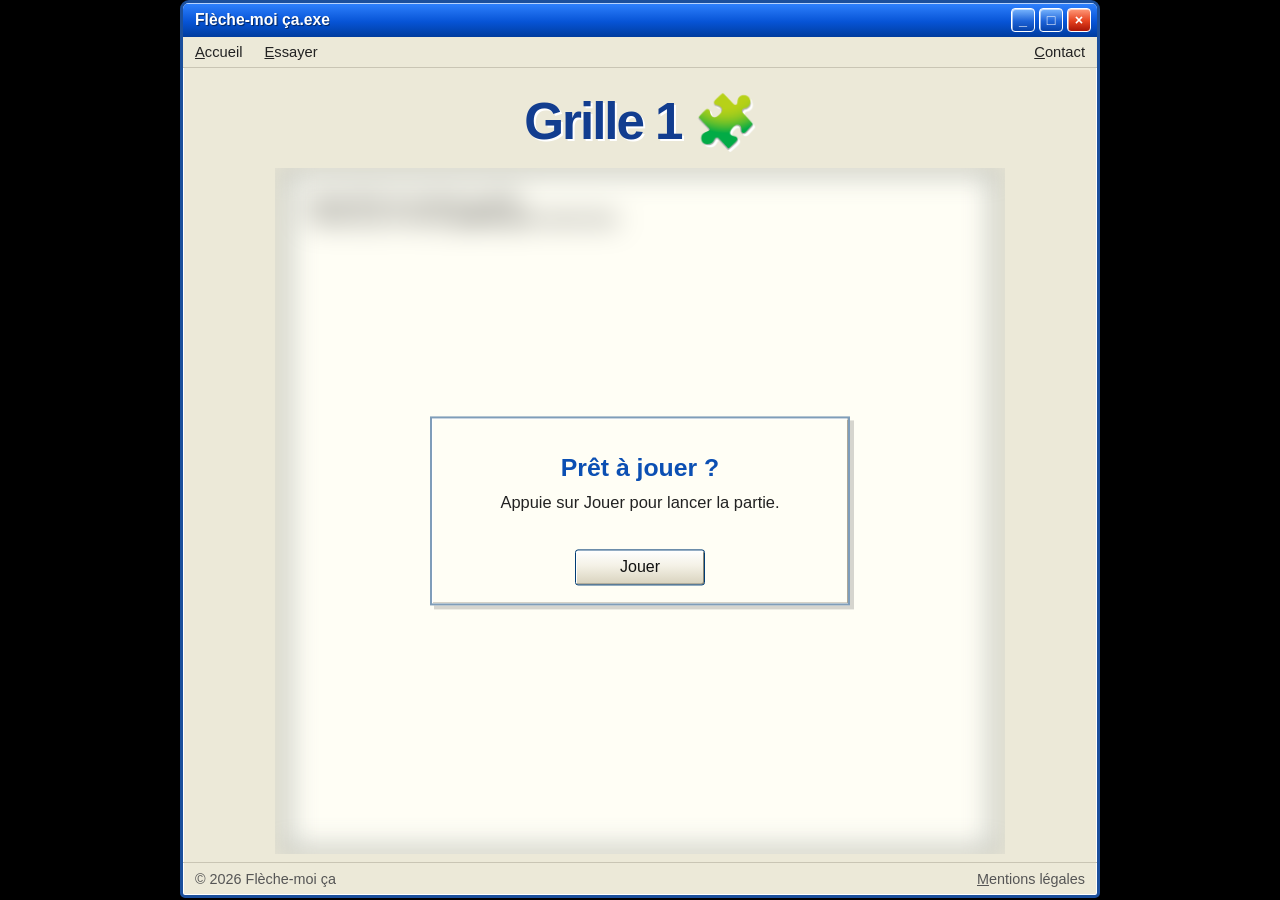
==== grilletest.html @ 368a55a5 "Update automatique" ====
<!DOCTYPE html>
<html lang="fr">
<head>
  <meta charset="UTF-8">
  <meta name="viewport" content="width=device-width, initial-scale=1.0">
  <title>Grille test — Flèche-moi ça</title>
  <link rel="stylesheet" href="style.css">
  <link rel="icon" type="image/png" href="Images/favicon.png">
</head>
<script>
  document.addEventListener('contextmenu', (event) => {
    event.preventDefault();
  });
</script>
<body>
  <div class="xp-desktop">
    <div class="xp-window grid-window">

      <div class="xp-titlebar">
        <div class="xp-title">Flèche-moi ça.exe</div>

        <div class="xp-window-buttons">
          <button aria-label="Réduire">_</button>
          <button aria-label="Agrandir">□</button>
          <button aria-label="Fermer">×</button>
        </div>
      </div>

      <div class="xp-menu-bar">
        <a href="/" class="menu-link">Accueil</a>
        <a href="/grilletest.html" class="menu-link">Essayer</a>
        <a href="mailto:contact@flechemoica.fr" class="menu-contact">Contact</a>
      </div>

      <header class="xp-header grid-header">
        <h1>Grille 1 🧩</h1>
      </header>

      <main class="grid-page">
        <section class="crossword-wrap" aria-label="Grille de mots fléchés">
          <div class="game-start-panel card" id="game-start-panel">
            <h2>Prêt à jouer ?</h2>
            <p>Appuie sur Jouer pour lancer la partie.</p>
            <button type="button" class="xp-button" id="play-button">Jouer</button>
          </div>

          <div class="game-timer" id="game-timer">00:00</div>
          <div class="crossword-grid game-blurred" id="crossword-grid"></div>
        </section>
      </main>

      <footer class="site-footer">
        <span>© 2026 Flèche-moi ça</span>
        <a href="/mentions-legales.html">Mentions légales</a>
      </footer>

    </div>
  </div>

  <script>
    const JSON_FILE = 'grille1.json';

    let timerInterval = null;
    let timerStartTime = null;

    function formatElapsedTime(milliseconds) {
      const totalSeconds = Math.floor(milliseconds / 1000);
      const minutes = String(Math.floor(totalSeconds / 60)).padStart(2, '0');
      const seconds = String(totalSeconds % 60).padStart(2, '0');

      return `${minutes}:${seconds}`;
    }

    function startTimer() {
      const timer = document.getElementById('game-timer');
      timerStartTime = Date.now();
      timer.textContent = '00:00';

      timerInterval = setInterval(() => {
        timer.textContent = formatElapsedTime(Date.now() - timerStartTime);
      }, 250);
    }

    function parseWord(word) {
      const letters = [];
      const separators = [];

      [...word].forEach((character) => {
        if (character === ' ' || character === '-' || character === '‑') {
          if (letters.length > 0) {
            separators.push(letters.length - 1);
          }
          return;
        }

        letters.push(character);
      });

      return { letters, separators };
    }

    function arrowForDirection(direction) {
      if (direction.rowDelta === 1 && direction.columnDelta === 0) {
        return direction.startColumnDelta === 1 ? 'corner-down-right' : 'down';
      }

      if (direction.rowDelta === 0 && direction.columnDelta === 1) {
        return direction.startRowDelta === 1 ? 'corner-right-down' : 'right';
      }

      return 'right';
    }

    async function loadGridData() {
      const response = await fetch(JSON_FILE);

      if (!response.ok) {
        throw new Error(`Impossible de charger ${JSON_FILE}`);
      }

      return response.json();
    }

    function buildGrid(data) {
      const cells = new Map();
      const wordCellMap = new Map();
      let maxRow = 0;
      let maxColumn = 0;
      let definitionCount = 0;

      data.placedWords.forEach((placedWord, wordIndex) => {
        const { definitionCell, direction, word, definitions } = placedWord;
        const parsedWord = parseWord(word);
        const startColumn = definitionCell.column + direction.startColumnDelta;
        const startRow = definitionCell.row + direction.startRowDelta;
        const definitionKey = `${definitionCell.column},${definitionCell.row}`;
        const wordId = `word-${wordIndex}`;
        definitionCount += 1;
        const wordCells = [];

        if (!cells.has(definitionKey)) {
          cells.set(definitionKey, {
            type: 'definition',
            clues: []
          });
        }

        const definitionCellData = cells.get(definitionKey);
        const definitionText = definitions.length ? definitions[0] : 'Définition à venir';
        const arrow = arrowForDirection(direction);

        definitionCellData.clues.push({
          text: definitionText,
          arrow,
          wordId,
          startRowDelta: direction.startRowDelta,
          startColumnDelta: direction.startColumnDelta,
          rowDelta: direction.rowDelta,
          columnDelta: direction.columnDelta
        });

        maxColumn = Math.max(maxColumn, definitionCell.column);
        maxRow = Math.max(maxRow, definitionCell.row);

        parsedWord.letters.forEach((letter, index) => {
          const column = startColumn + direction.columnDelta * index;
          const row = startRow + direction.rowDelta * index;
          const key = `${column},${row}`;
          const separatorAfter = parsedWord.separators.includes(index);

          wordCells.push(key);

          const existingCell = cells.get(key);

          if (existingCell && existingCell.type === 'letter') {
            existingCell.wordIds.push(wordId);
            existingCell.separatorAfter = existingCell.separatorAfter || separatorAfter;
          } else {
            cells.set(key, {
              type: 'letter',
              letter,
              separatorAfter,
              direction,
              wordIds: [wordId]
            });
          }

          maxColumn = Math.max(maxColumn, column);
          maxRow = Math.max(maxRow, row);
        });

        const lastClue = definitionCellData.clues[definitionCellData.clues.length - 1];
        lastClue.wordCells = wordCells;
        wordCellMap.set(wordId, wordCells);
      });

      const grid = document.getElementById('crossword-grid');
      grid.innerHTML = '';
      grid.dataset.definitionCount = definitionCount;

      const columnCount = maxColumn + 1;
      const rowCount = maxRow + 1;
      grid.parentElement.style.setProperty('--grid-ratio', `${columnCount} / ${rowCount}`);
      grid.style.gridTemplateColumns = `repeat(${columnCount}, minmax(0, 1fr))`;

      for (let row = 0; row <= maxRow; row += 1) {
        for (let column = 0; column <= maxColumn; column += 1) {
          const key = `${column},${row}`;
          const cellData = cells.get(key);
          const cell = document.createElement('div');
          cell.classList.add('grid-cell');

          if (!cellData) {
            cell.classList.add('empty-cell');
            cell.innerHTML = `
              <input
                class="letter-input"
                type="text"
                inputmode="text"
                maxlength="1"
                autocomplete="off"
                autocorrect="off"
                autocapitalize="characters"
                spellcheck="false"
                aria-label="Lettre"
                disabled
              >
            `;
          } else if (cellData.type === 'definition') {
            cell.classList.add('definition-cell');

            if (cellData.clues.length > 1) {
              cell.classList.add('double-definition-cell');
            }

            const orderedClues = [...cellData.clues].sort((a, b) => {
              const order = {
                'corner-down-right': 0,
                down: 1,
                right: 2,
                'corner-right-down': 3
              };

              return (order[a.arrow] ?? 0) - (order[b.arrow] ?? 0);
            });

            cell.innerHTML = orderedClues.map((clue) => `
              <button type="button" class="definition-item definition-${clue.arrow}" data-word-id="${clue.wordId}">
                <span class="definition-text">${clue.text}</span>
                <span class="definition-arrow arrow-${clue.arrow}"></span>
              </button>
            `).join('');
          } else {
            cell.classList.add('letter-cell');

            if (cellData.separatorAfter) {
              if (cellData.direction.rowDelta === 0 && cellData.direction.columnDelta === 1) {
                cell.classList.add('separator-right');
              }

              if (cellData.direction.rowDelta === 1 && cellData.direction.columnDelta === 0) {
                cell.classList.add('separator-bottom');
              }
            }

            cell.dataset.wordIds = cellData.wordIds.join(' ');
            cell.dataset.cellKey = key;
            cell.innerHTML = `
              <input
                class="letter-input"
                type="text"
                inputmode="text"
                maxlength="1"
                autocomplete="off"
                autocorrect="off"
                autocapitalize="characters"
                spellcheck="false"
                aria-label="Lettre"
                disabled
              >
            `;
          }

          grid.appendChild(cell);
        }
      }

      let activeWordId = null;

      grid.querySelectorAll('.letter-input').forEach((input) => {
        input.addEventListener('keydown', (event) => {
          if (event.key === ' ') {
            event.preventDefault();
            return;
          }

          if (event.key !== 'Backspace' || !activeWordId) {
            return;
          }

          const activeWordCells = wordCellMap.get(activeWordId) || [];
          const currentCell = input.closest('.grid-cell');
          const currentCellKey = currentCell?.dataset.cellKey;
          const currentIndex = activeWordCells.indexOf(currentCellKey);

          if (input.value) {
            input.value = '';
            event.preventDefault();
            return;
          }

          const previousCellKey = activeWordCells[currentIndex - 1];

          if (previousCellKey) {
            const previousInput = grid.querySelector(`[data-cell-key="${previousCellKey}"] .letter-input`);

            if (previousInput) {
              previousInput.focus();
              previousInput.value = '';
            }

            event.preventDefault();
          }
        });

        input.addEventListener('input', () => {
          input.value = input.value.replace(/\s/g, '').slice(0, 1).toUpperCase();

          if (!activeWordId || !input.value) {
            return;
          }

          const activeWordCells = wordCellMap.get(activeWordId) || [];
          const currentCell = input.closest('.grid-cell');
          const currentCellKey = currentCell?.dataset.cellKey;
          const currentIndex = activeWordCells.indexOf(currentCellKey);
          const nextCellKey = activeWordCells[currentIndex + 1];

          if (nextCellKey) {
            const nextInput = grid.querySelector(`[data-cell-key="${nextCellKey}"] .letter-input`);

            if (nextInput) {
              nextInput.focus();
              nextInput.select();
            }

            return;
          }

          grid.querySelectorAll('.letter-input').forEach((letterInput) => {
            letterInput.disabled = true;
            letterInput.blur();
          });

          grid.querySelectorAll('.grid-cell').forEach((gridCell) => {
            gridCell.classList.remove('word-highlighted');
          });

          grid.querySelectorAll('.definition-item').forEach((item) => {
            item.classList.remove('definition-selected');
          });

          activeWordId = null;
        });
      });

      grid.querySelectorAll('.definition-item').forEach((definitionButton) => {
        definitionButton.addEventListener('click', () => {
          const selectedWordId = definitionButton.dataset.wordId;
          activeWordId = selectedWordId;

          grid.querySelectorAll('.definition-item').forEach((item) => {
            item.classList.toggle('definition-selected', item.dataset.wordId === selectedWordId);
          });

          grid.querySelectorAll('.letter-input').forEach((input) => {
            input.disabled = true;
          });

          grid.querySelectorAll('.grid-cell').forEach((gridCell) => {
            const wordIds = (gridCell.dataset.wordIds || '').split(' ');
            const isSelectedWordCell = wordIds.includes(selectedWordId);
            gridCell.classList.toggle('word-highlighted', isSelectedWordCell);

            const input = gridCell.querySelector('.letter-input');

            if (input && isSelectedWordCell) {
              input.disabled = false;
            }
          });

          const firstInput = grid.querySelector('.word-highlighted .letter-input');

          if (firstInput) {
            firstInput.focus();
            firstInput.select();
          }
        });
      });
    }

    async function initGrid() {
      try {
        const gridData = await loadGridData();
        buildGrid(gridData);
      } catch (error) {
        console.error(error);
        document.getElementById('crossword-grid').innerHTML = `
          <div class="grid-error">
            Impossible de charger la grille.<br>
            Vérifie que le fichier <strong>${JSON_FILE}</strong> existe bien.
          </div>
        `;
      }
      const startPanel = document.getElementById('game-start-panel');
      const playButton = document.getElementById('play-button');
      const grid = document.getElementById('crossword-grid');
      const timer = document.getElementById('game-timer');

      grid.classList.add('game-blurred');
      timer.classList.add('game-not-started');

      playButton.addEventListener('click', () => {
        startPanel.classList.add('game-start-hidden');
        grid.classList.remove('game-blurred');
        timer.classList.remove('game-not-started');
        startTimer();
      });
    }

    initGrid();
  </script>
</body>
</html>
---- style.css ----
html,
body {
  width: 100%;
  min-width: 0;
  min-height: 100%;
  margin: 0;
  overflow-x: hidden;
}

* {
  box-sizing: border-box;
  -webkit-user-select: none;
  user-select: none;
}

body {
  min-height: 100vh;
  min-height: 100svh;
  font-family: Tahoma, Verdana, Arial, sans-serif;
  background: #000;
  color: #111;
  max-width: 100vw;
  overflow-x: hidden;
  overflow-y: auto;
  -webkit-touch-callout: none;
}

.xp-desktop {
  min-height: 100vh;
  min-height: 100svh;
  box-sizing: border-box;
  width: 100%;
  overflow-x: hidden;
  padding: 0;
  display: flex;
  align-items: flex-start;
  justify-content: center;
}

.xp-window {
  width: min(920px, 100%);
  max-width: 100%;
  min-width: 0;
  box-sizing: border-box;
  height: calc(100svh - 2px);
  display: flex;
  flex-direction: column;
  overflow: hidden;
  border: 3px solid #1b4f9c;
  border-radius: 9px 9px 5px 5px;
  background: #ece9d8;
  box-shadow:
    0 22px 45px rgba(0, 0, 0, 0.35),
    inset 0 0 0 1px #ffffff;
  transform-origin: center;
}

.xp-titlebar {
  height: 34px;
  display: flex;
  align-items: center;
  justify-content: space-between;
  padding: 0 6px 0 12px;
  color: #fff;
  background: linear-gradient(to bottom, #2f82ff 0%, #0754d6 55%, #003c9e 100%);
  box-shadow: inset 0 1px 0 rgba(255, 255, 255, 0.65);
  font-weight: bold;
  text-shadow: 1px 1px 1px rgba(0, 0, 0, 0.55);
  min-width: 0;
  overflow: hidden;
}

.xp-title {
  min-width: 0;
  overflow: hidden;
  white-space: nowrap;
  text-overflow: ellipsis;
  font-size: 0.98rem;
}

.xp-window-buttons {
  display: flex;
  gap: 4px;
  flex-shrink: 0;
}

.xp-window-buttons button {
  width: 24px;
  height: 24px;
  padding: 0;
  border: 1px solid #ffffff;
  border-radius: 4px;
  color: #fff;
  font-family: Tahoma, Verdana, Arial, sans-serif;
  font-size: 0.9rem;
  font-weight: bold;
  line-height: 20px;
  background: linear-gradient(to bottom, #79b6ff, #1d63d8 55%, #0642aa);
  box-shadow: inset 1px 1px 0 rgba(255, 255, 255, 0.55);
  cursor: default;
}

.xp-window-buttons button:last-child {
  background: linear-gradient(to bottom, #ff9a7a, #e5411e 55%, #a91505);
}

.xp-menu-bar {
  display: flex;
  gap: 22px;
  padding: 7px 12px;
  background: #ece9d8;
  border-bottom: 1px solid #c9c5b4;
  color: #222;
  font-size: 0.92rem;
  align-items: center;
  min-width: 0;
  overflow: hidden;
}

.xp-menu-bar a,
.xp-menu-bar a:visited,
.xp-menu-bar a:hover,
.xp-menu-bar a:active,
.menu-contact,
.menu-contact:visited,
.menu-contact:hover,
.menu-contact:active,
.menu-link,
.menu-link:visited,
.menu-link:hover,
.menu-link:active {
  color: inherit;
  text-decoration: none;
}

.xp-menu-bar a::first-letter,
.xp-menu-bar span::first-letter,
.menu-contact::first-letter,
.menu-link::first-letter,
.site-footer a::first-letter {
  text-decoration: underline;
}

.xp-menu-bar a:last-child,
.menu-contact {
  margin-left: auto;
}

.xp-header {
  padding: 24px 16px 12px;
  text-align: center;
  min-width: 0;
  overflow: hidden;
}


.xp-header h1 {
  margin: 0;
  font-size: 3.2rem;
  color: #123d8f;
  letter-spacing: -0.04em;
  text-shadow: 2px 2px 0 #fff;
  max-width: 100%;
  overflow: hidden;
  white-space: nowrap;
}

.container {
  flex: 1;
  width: min(720px, calc(100% - 32px));
  margin: 8px auto 12px;
  display: flex;
  align-items: center;
  justify-content: center;
  min-width: 0;
}

.card {
  padding: 18px;
  text-align: center;
  background: #fffef5;
  border: 2px solid #7f9db9;
  box-shadow:
    inset 1px 1px 0 #ffffff,
    inset -1px -1px 0 #aca899,
    4px 4px 0 rgba(0, 0, 0, 0.12);
  max-width: 100%;
  min-width: 0;
}

.card h2 {
  margin: 18px 0 10px;
  color: #0b4fb3;
  font-size: 1.55rem;
  line-height: 1.1;
}

.card p {
  width: 100%;
  max-width: 560px;
  margin: 0 auto 18px;
  color: #222;
  font-size: 1.03rem;
  line-height: 1.45;
}

.wizz-counter {
  margin-top: 12px;
  color: #0b4fb3;
  font-weight: bold;
}

.xp-button {
  margin-top: 16px;
  padding: 8px 28px;
  min-width: 130px;
  border: 1px solid #003c74;
  border-radius: 3px;
  color: #111;
  font-family: Tahoma, Verdana, Arial, sans-serif;
  font-size: 1rem;
  background: linear-gradient(to bottom, #ffffff 0%, #f4f1e6 45%, #d8d2bd 100%);
  box-shadow:
    inset 1px 1px 0 #ffffff,
    inset -1px -1px 0 #8b8878;
  cursor: pointer;
}

.xp-button:hover {
  background: linear-gradient(to bottom, #fff7d7 0%, #f1dc8b 50%, #d6b84e 100%);
}

.xp-button:active {
  box-shadow: inset 2px 2px 2px rgba(0, 0, 0, 0.25);
  transform: translate(1px, 1px);
}

.wizz-button {
  width: 46px;
  height: 32px;
  min-width: unset;
  padding: 0;
  display: flex;
  align-items: center;
  justify-content: center;
  font-size: 1.2rem;
  border: 1px solid #7f9db9;
  border-radius: 4px;
  background: linear-gradient(to bottom, #ffffff 0%, #ece9d8 100%);
  box-shadow:
    inset 1px 1px 0 #ffffff,
    inset -1px -1px 0 #aca899;
  margin-left: auto;
  margin-right: auto;
}

.grid-window {
  height: calc(100svh - 2px);
}

.grid-header {
  padding-bottom: 8px;
}

.grid-page {
  flex: 1;
  padding: 0;
  display: flex;
  justify-content: center;
  align-items: center;
  overflow: hidden;
}

.crossword-wrap,
.crossword-wrapper {
  width: min(calc(100svh - 170px), calc(100vw - 32px));
  height: min(calc(100svh - 170px), calc(100vw - 32px));
  max-width: calc(100% - 16px);
  max-height: calc(100% - 16px);
  aspect-ratio: 1 / 1;
  box-sizing: border-box;
  padding: 0 8px;
  background: transparent;
  border: none;
  overflow: hidden;
  display: block;
}

.crossword-grid {
  display: grid;
  gap: 2px;
  background: #111;
  border: 2px solid #111;
  padding: 0;
  width: 100%;
  height: 100%;
  overflow: hidden;
  grid-auto-rows: 1fr;
  aspect-ratio: 1 / 1;
}

.grid-cell {
  width: 100%;
  height: 100%;
  min-width: 0;
  min-height: 0;
  box-sizing: border-box;
  border: none;
  display: flex;
  align-items: center;
  justify-content: center;
  overflow: hidden;
}

.grid-cell.definition-cell {
  overflow: visible !important;
  z-index: 10;
}

.empty-cell,
.letter-cell {
  background: #fffef5;
}

.letter-cell {
  color: #111;
  font-size: clamp(1.15rem, 3.1vw, 2.4rem);
  font-weight: normal;
  text-transform: uppercase;
  position: relative;
}

.letter-input {
  width: 100%;
  height: 100%;
  padding: 0;
  border: 0;
  outline: 0;
  background: transparent;
  color: #111;
  font: inherit;
  text-align: center;
  text-transform: uppercase;
  -webkit-user-select: text;
  user-select: text;
}

.word-highlighted,
.word-highlighted .letter-input {
  background: #dedede !important;
}

.separator-right {
  position: relative;
  z-index: 100;
  overflow: visible;
}

.separator-right::after {
  content: "";
  position: absolute;
  top: 0;
  right: -2px;
  width: 2px;
  height: 100%;
  background-image: repeating-linear-gradient(
    to bottom,
    rgb(0, 0, 0) 0,
    rgb(0, 0, 0) 8px,
    #fffef5 8px,
    #fffef5 14px
  );
  background-size: 2px 100%;
  background-position: right top;
  background-repeat: no-repeat;
  z-index: 200;
  pointer-events: none;
}

.separator-bottom {
  position: relative;
  z-index: 100;
  overflow: visible;
}

.separator-bottom::after {
  content: "";
  position: absolute;
  left: 0;
  bottom: -2px;
  width: 100%;
  height: 2px;
  background-image: repeating-linear-gradient(
    to right,
    rgb(0, 0, 0) 0,
    rgb(0, 0, 0) 8px,
    #fffef5 8px,
    #fffef5 14px
  );
  background-size: 100% 2px;
  background-position: left bottom;
  background-repeat: no-repeat;
  z-index: 200;
  pointer-events: none;
}

.definition-cell {
  position: relative;
  flex-direction: column;
  align-items: stretch;
  justify-content: stretch;
  background: #e9f2ff;
  color: #111;
  font-size: clamp(0.28rem, 0.82vw, 0.78rem);
  line-height: 1.05;
  text-align: center;
  text-transform: uppercase;
}

.definition-item {
  position: relative;
  flex: 1;
  min-height: 0;
  width: 100%;
  padding: 1px 3px;
  box-sizing: border-box;
  overflow: visible;
  display: flex;
  align-items: center;
  justify-content: center;
  text-align: center;
  border: 0;
  font: inherit;
  color: inherit;
  background: transparent;
  cursor: pointer;
}

.definition-item + .definition-item {
  border-top: 2px solid #111;
}

.definition-cell:has(.definition-item.definition-selected) .definition-item + .definition-item {
  border-top-color: #111;
}

.definition-number {
  position: absolute;
  top: 2px;
  left: 3px;
  z-index: 3;
  color: #111;
  font-size: 0.72em;
  font-weight: bold;
  line-height: 1;
}

.definition-item.definition-selected {
  background: #0b4fb3 !important;
  color: #fff !important;
}


.definition-item.definition-selected .definition-text {
  color: #fff !important;
}

.definition-item:not(.definition-selected) {
  background: transparent !important;
  color: #111 !important;
}

.definition-item:not(.definition-selected) .definition-text {
  color: #111 !important;
}

.definition-text {
  width: 100%;
  max-width: 100%;
  max-height: 100%;
  overflow: hidden;
  position: relative;
  z-index: 1;
  text-align: center;
  text-transform: uppercase;
  font-family: Arial, Helvetica, sans-serif;
  font-variant-ligatures: none;
  text-rendering: geometricPrecision;
  -webkit-font-smoothing: antialiased;
  display: -webkit-box;
  -webkit-box-orient: vertical;
  -webkit-line-clamp: 5;
  overflow-wrap: normal;
  word-break: keep-all;
  hyphens: none;
  white-space: normal;
  line-height: 0.95;
}

.double-definition-cell .definition-text {
  -webkit-line-clamp: 2;
  font-size: 0.78em;
  line-height: 0.95;
}

.definition-arrow {
  position: absolute;
  width: 14px;
  height: 14px;
  z-index: 30;
  pointer-events: none;
}

.definition-arrow::before,
.definition-arrow::after {
  content: "";
  position: absolute;
  box-sizing: border-box;
}

.definition-arrow.arrow-right {
  left: calc(100% + 2px);
  top: 50%;
  transform: translate(0, -50%);
}

.definition-arrow.arrow-right::before {
  left: 0px;
  top: 6px;
  width: 8px;
  height: 1px;
  background: #111;
}

.definition-arrow.arrow-right::after {
  right: 0;
  top: 3.5px;
  width: 0;
  height: 0;
  border-top: 3px solid transparent;
  border-bottom: 3px solid transparent;
  border-left: 6px solid #111;
}

.definition-arrow.arrow-down {
  left: 50%;
  top: calc(100% - 1px);
  transform: translateX(-50%);
}

.definition-arrow.arrow-down::before {
  left: 7px;
  top: 2px;
  width: 1px;
  height: 14px;
  background: #111;
}

.definition-arrow.arrow-down::after {
  left: 4.5px;
  bottom: -3px;
  width: 0;
  height: 0;
  border-left: 3px solid transparent;
  border-right: 3px solid transparent;
  border-top: 6px solid #111;
}

.definition-arrow.arrow-corner-down-right {
  left: calc(100% - 1px);
  top: 50%;
  transform: translateY(-1px);
}

.definition-arrow.arrow-corner-down-right::before {
  left: 1px;
  top: 0;
  width: 8px;
  height: 8px;
  border-top: 1px solid #111;
  border-right: 1px solid #111;
}

.definition-arrow.arrow-corner-down-right::after {
  left: 5.5px;
  top: 8px;
  width: 0;
  height: 0;
  border-left: 3px solid transparent;
  border-right: 3px solid transparent;
  border-top: 6px solid #111;
}

.definition-arrow.arrow-corner-right-down {
  left: 50%;
  top: calc(100% - 1px);
  transform: translateX(-1px);
}

.definition-arrow.arrow-corner-right-down::before {
  left: 0;
  top: 2px;
  width: 8px;
  height: 8px;
  border-left: 1px solid #111;
  border-bottom: 1px solid #111;
}

.definition-arrow.arrow-corner-right-down::after {
  left: 8px;
  top: 6.5px;
  width: 0;
  height: 0;
  border-top: 3px solid transparent;
  border-bottom: 3px solid transparent;
  border-left: 6px solid #111;
}

.grid-error {
  padding: 20px;
  background: #fffef5;
  border: 2px solid #7f9db9;
  color: #111;
  font-family: Tahoma, Verdana, Arial, sans-serif;
}

.site-footer {
  margin-top: auto;
  padding: 8px 12px;
  display: flex;
  align-items: center;
  justify-content: space-between;
  gap: 16px;
  border-top: 1px solid #c9c5b4;
  color: #555;
  font-size: 0.9rem;
}

.site-footer > span:first-child {
  margin-right: auto;
}

.site-footer > a:last-child {
  margin-left: auto;
}

.site-footer a,
.site-footer a:visited,
.site-footer a:hover,
.site-footer a:active {
  color: inherit;
  text-decoration: none;
}

.wizzing .xp-window {
  animation: wizz-shake 0.6s linear !important;
  will-change: transform;
}

@keyframes wizz-shake {
  0% { transform: translate3d(0, 0, 0) rotate(0deg); }
  10% { transform: translate3d(-12px, 5px, 0) rotate(-1.2deg); }
  20% { transform: translate3d(12px, -5px, 0) rotate(1.2deg); }
  30% { transform: translate3d(-14px, 4px, 0) rotate(-1deg); }
  40% { transform: translate3d(14px, -4px, 0) rotate(1deg); }
  50% { transform: translate3d(-10px, 6px, 0) rotate(-0.8deg); }
  60% { transform: translate3d(10px, -6px, 0) rotate(0.8deg); }
  70% { transform: translate3d(-6px, 3px, 0) rotate(-0.5deg); }
  80% { transform: translate3d(6px, -3px, 0) rotate(0.5deg); }
  90% { transform: translate3d(-2px, 1px, 0) rotate(-0.2deg); }
  100% { transform: translate3d(0, 0, 0) rotate(0deg); }
}

@media (max-width: 640px) {
  .xp-desktop {
    width: 100%;
    max-width: 100%;
    min-width: 0;
    min-height: 100svh;
    padding: 0;
    align-items: flex-start;
    overflow-x: hidden;
  }

  .xp-window {
    width: 100%;
    max-width: 100%;
    min-width: 0;
    height: 100svh;
    box-sizing: border-box;
    border-width: 2px;
    border-radius: 9px 9px 5px 5px;
  }

  .xp-menu-bar {
    gap: 22px;
    padding: 7px 12px;
    font-size: 0.92rem;
  }

  .xp-header {
    padding: 18px 12px 10px;
  }

  .xp-header h1 {
    font-size: 2.2rem;
    max-width: 100%;
    overflow: hidden;
    white-space: nowrap;
  }

  .xp-header {
    overflow: hidden;
  }

  .card {
    width: min(430px, calc(100% - 24px));
    max-width: calc(100% - 24px);
  }

  .container {
    margin: 0 auto 6px;
  }

  .card {
    padding: 18px;
  }

  .card h2 {
    font-size: 1.55rem;
  }

  .card p {
    font-size: 1.03rem;
    line-height: 1.45;
  }

  .wizz-counter {
    margin-top: 12px;
  }

  .xp-button {
    margin-top: 16px;
    padding: 8px 28px;
    font-size: 1rem;
  }

  .wizz-button {
    font-size: 1.2rem;
  }

  .site-footer {
    font-size: 0.9rem;
    padding: 8px 12px;
  }

  .definition-item {
    padding: 2px;
  }

  .definition-cell {
    font-size: clamp(0.24rem, 1.25vw, 0.56rem);
  }
}

/* --- Crossword Game Start Overlay Styles --- */
.crossword-wrap,
.crossword-wrapper {
  position: relative;
}

.game-start-panel {
  position: absolute !important;
  left: 50%;
  top: 50%;
  transform: translate(-50%, -50%);
  z-index: 500;
  width: min(420px, calc(100% - 32px));
  padding: 18px;
  text-align: center;
  background: #fffef5;
  border: 2px solid #7f9db9;
  box-shadow:
    inset 1px 1px 0 #ffffff,
    inset -1px -1px 0 #aca899,
    4px 4px 0 rgba(0, 0, 0, 0.16);
}

.game-start-hidden {
  display: none !important;
}

.game-timer {
  display: none !important;
}

.game-not-started {
  visibility: hidden;
}

.game-blurred {
  filter: blur(14px);
  pointer-events: none;
  user-select: none;}
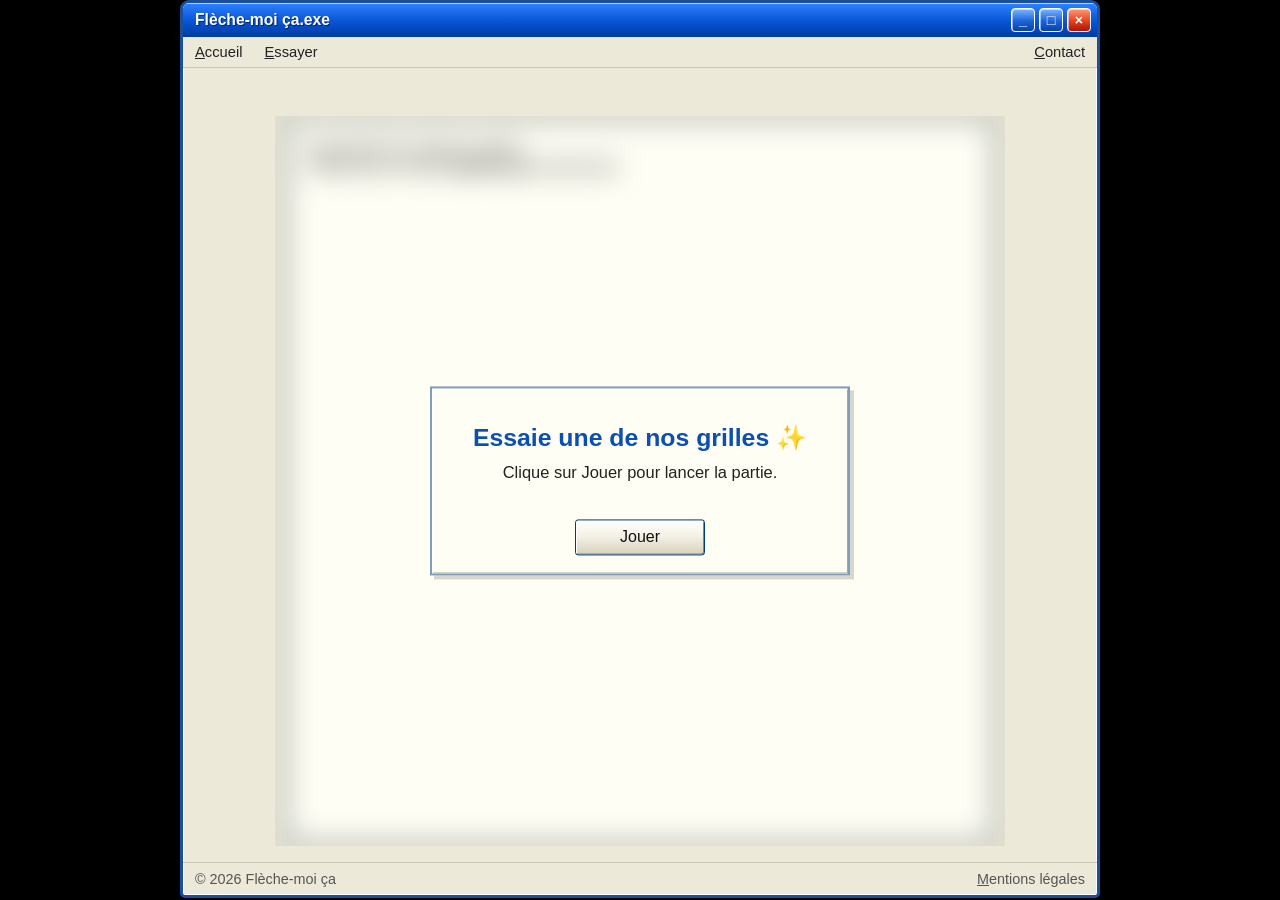
==== commit e51c082c: "Update automatique" ====
--- a/grilletest.html
+++ b/grilletest.html
@@ -3,7 +3,7 @@
 <head>
   <meta charset="UTF-8">
   <meta name="viewport" content="width=device-width, initial-scale=1.0">
-  <title>Grille test — Flèche-moi ça</title>
+  <title>Flèche-moi ça - Essayer — </title>
   <link rel="stylesheet" href="style.css">
   <link rel="icon" type="image/png" href="Images/favicon.png">
 </head>
@@ -33,14 +33,13 @@
       </div>
 
       <header class="xp-header grid-header">
-        <h1>Grille 1 🧩</h1>
       </header>
 
       <main class="grid-page">
         <section class="crossword-wrap" aria-label="Grille de mots fléchés">
           <div class="game-start-panel card" id="game-start-panel">
-            <h2>Prêt à jouer ?</h2>
-            <p>Appuie sur Jouer pour lancer la partie.</p>
+            <h2>Essaie une de nos grilles ✨</h2>
+            <p>Clique sur Jouer pour lancer la partie.</p>
             <button type="button" class="xp-button" id="play-button">Jouer</button>
           </div>
 
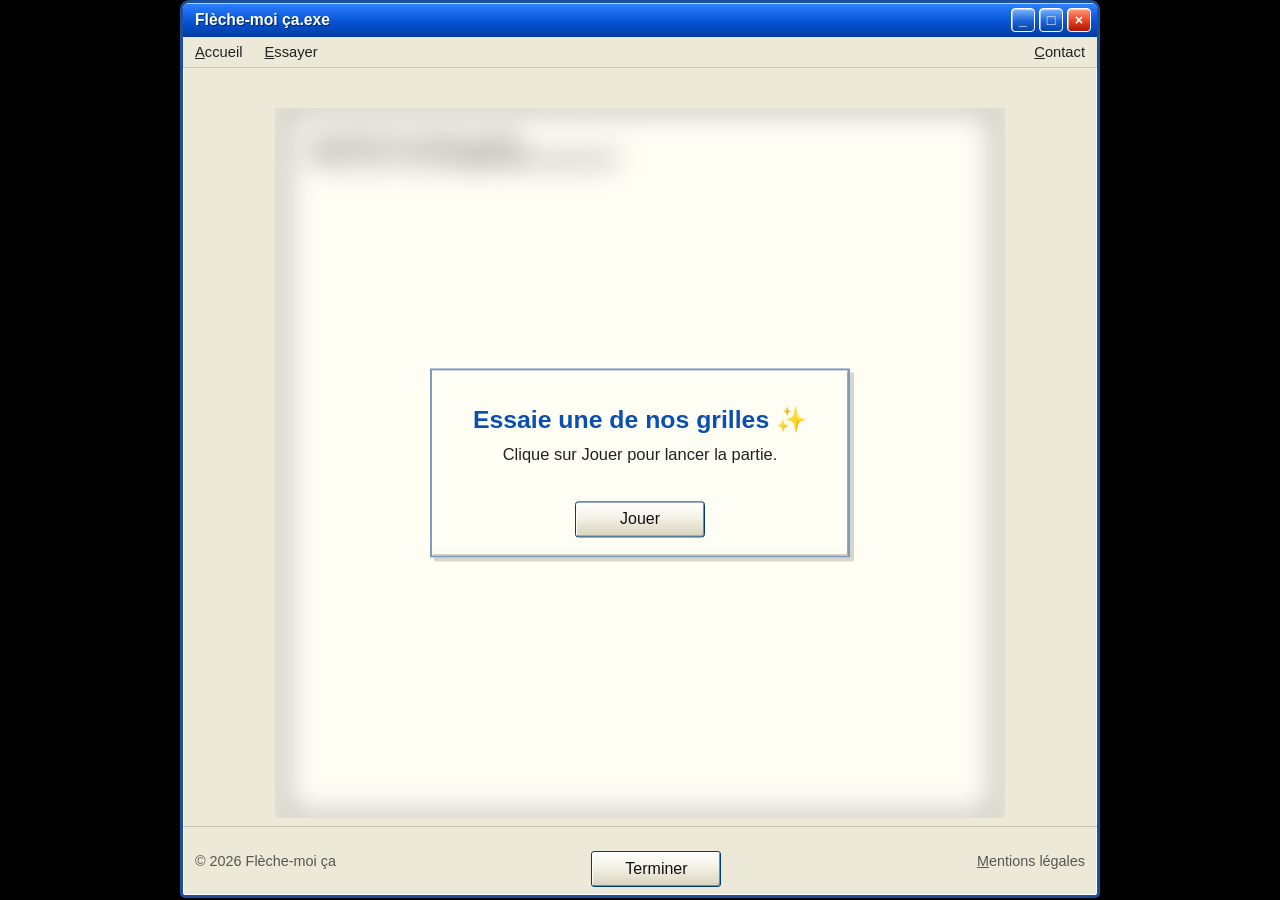
==== commit 9cbb8379: "Update automatique" ====
--- a/grilletest.html
+++ b/grilletest.html
@@ -50,6 +50,11 @@
 
       <footer class="site-footer">
         <span>© 2026 Flèche-moi ça</span>
+
+        <button type="button" class="xp-button finish-button" id="finish-button">
+          Terminer
+        </button>
+
         <a href="/mentions-legales.html">Mentions légales</a>
       </footer>
 
@@ -413,6 +418,7 @@
       }
       const startPanel = document.getElementById('game-start-panel');
       const playButton = document.getElementById('play-button');
+      const finishButton = document.getElementById('finish-button');
       const grid = document.getElementById('crossword-grid');
       const timer = document.getElementById('game-timer');
 
@@ -425,6 +431,70 @@
         timer.classList.remove('game-not-started');
         startTimer();
       });
+
+      finishButton.addEventListener('click', () => {
+        grid.querySelectorAll('.letter-cell .letter-input').forEach((input) => {
+          if (!input.value) {
+            input.value = 'X';
+          }
+
+          input.disabled = true;
+          input.blur();
+        });
+
+        grid.querySelectorAll('.grid-cell').forEach((gridCell) => {
+          gridCell.classList.remove('word-highlighted');
+        });
+
+        grid.querySelectorAll('.definition-item').forEach((item) => {
+          item.classList.remove('definition-selected');
+        });
+
+        if (timerInterval) {
+          clearInterval(timerInterval);
+          timerInterval = null;
+        }
+
+        grid.classList.add('game-blurred');
+        timer.classList.add('game-not-started');
+        finishButton.disabled = true;
+
+        const finalTime = timer.textContent;
+
+        startPanel.classList.remove('game-start-hidden');
+        startPanel.innerHTML = `
+          <h2>Félicitations ! ✨</h2>
+          <p>La grille a été résolue en <strong>${finalTime}</strong>.</p>
+          <p id="newsletter-text">Inscris ton adresse mail pour être prévenu.</p>
+          <form class="newsletter-form" id="newsletter-form">
+            <input
+              type="email"
+              class="newsletter-input"
+              id="newsletter-email"
+              placeholder="votre@email.fr"
+              autocomplete="email"
+              required
+            >
+            <button type="submit" class="xp-button">S'inscrire</button>
+          </form>
+        `;
+
+        const newsletterForm = document.getElementById('newsletter-form');
+
+        newsletterForm.addEventListener('submit', (event) => {
+          event.preventDefault();
+          const emailInput = document.getElementById('newsletter-email');
+          const newsletterText = document.getElementById('newsletter-text');
+
+          if (newsletterText) {
+            newsletterText.remove();
+          }
+          newsletterForm.innerHTML = `
+            <p>Merci et à bientôt !</p>
+            <p><strong>${emailInput.value}</strong></p>
+          `;
+        });
+      });
     }
 
     initGrid();
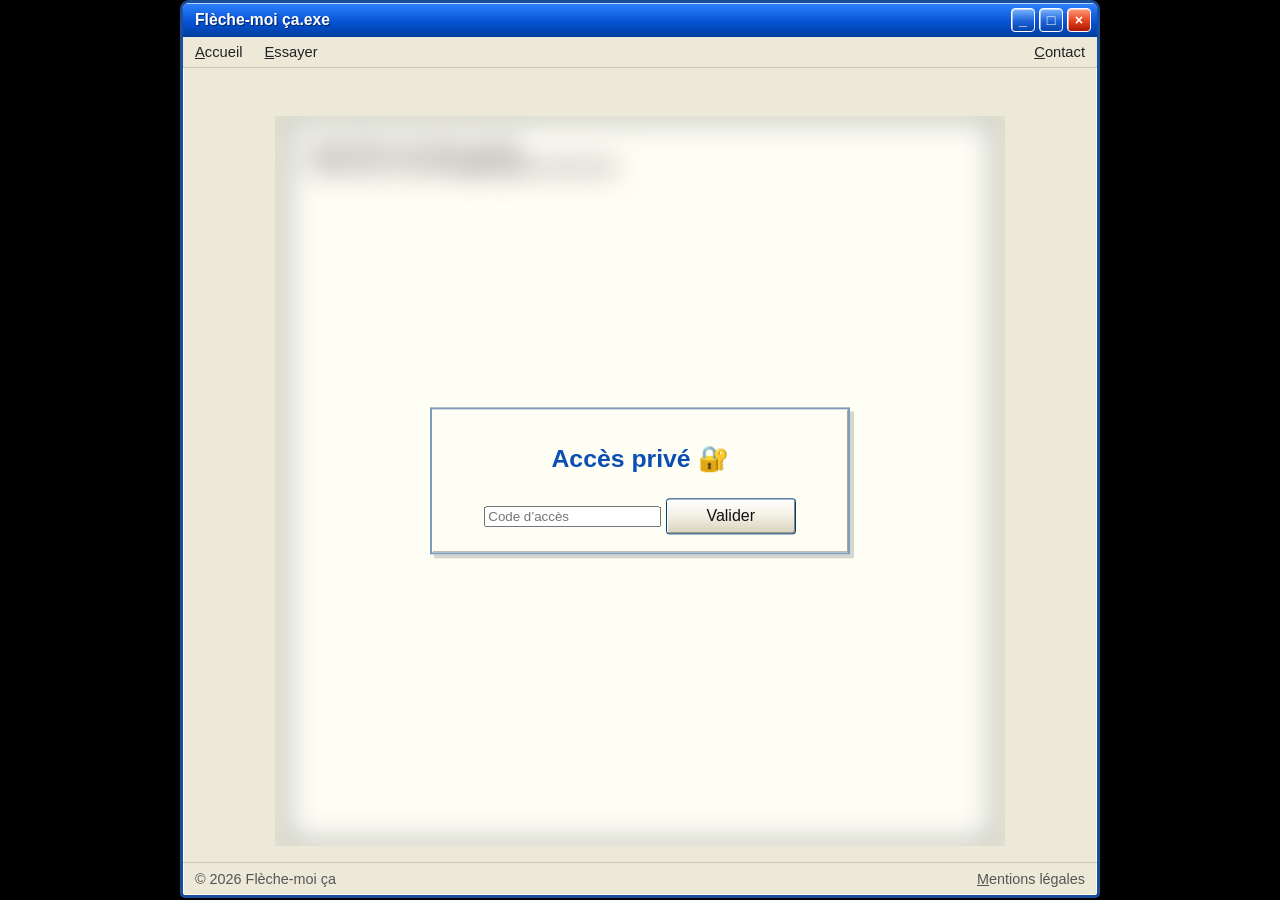
==== commit db22d2dc: "Update automatique" ====
--- a/grilletest.html
+++ b/grilletest.html
@@ -3,7 +3,7 @@
 <head>
   <meta charset="UTF-8">
   <meta name="viewport" content="width=device-width, initial-scale=1.0">
-  <title>Flèche-moi ça - Essayer — </title>
+  <title>Flèche-moi ça - Essayer</title>
   <link rel="stylesheet" href="style.css">
   <link rel="icon" type="image/png" href="Images/favicon.png">
 </head>
@@ -38,12 +38,30 @@
       <main class="grid-page">
         <section class="crossword-wrap" aria-label="Grille de mots fléchés">
           <div class="game-start-panel card" id="game-start-panel">
-            <h2>Essaie une de nos grilles ✨</h2>
-            <p>Clique sur Jouer pour lancer la partie.</p>
-            <button type="button" class="xp-button" id="play-button">Jouer</button>
+            <h2>Accès privé 🔐</h2>
+            <form class="access-form" id="access-form">
+              <input
+                type="password"
+                class="newsletter-input"
+                id="access-code"
+                placeholder="Code d’accès"
+                autocomplete="off"
+                required
+              >
+              <button type="submit" class="xp-button" id="access-button">Valider</button>
+            </form>
+            <p class="access-error" id="access-error" hidden></p>
+            <button type="button" class="xp-button" id="play-button" hidden>Jouer</button>
           </div>
 
           <div class="game-timer" id="game-timer">00:00</div>
+
+          <div class="finish-button-wrap">
+            <button type="button" class="xp-button finish-button" id="finish-button" hidden>
+              Terminer
+            </button>
+          </div>
+
           <div class="crossword-grid game-blurred" id="crossword-grid"></div>
         </section>
       </main>
@@ -51,9 +69,6 @@
       <footer class="site-footer">
         <span>© 2026 Flèche-moi ça</span>
 
-        <button type="button" class="xp-button finish-button" id="finish-button">
-          Terminer
-        </button>
 
         <a href="/mentions-legales.html">Mentions légales</a>
       </footer>
@@ -63,6 +78,10 @@
 
   <script>
     const JSON_FILE = 'grille1.json';
+    const SUPABASE_URL = 'https://tkgvmiykmoflzufjluwt.supabase.co';
+    const SUPABASE_ANON_KEY = 'eyJhbGciOiJIUzI1NiIsInR5cCI6IkpXVCJ9.eyJpc3MiOiJzdXBhYmFzZSIsInJlZiI6InRrZ3ZtaXlrbW9mbHp1ZmpsdXd0Iiwicm9sZSI6ImFub24iLCJpYXQiOjE3Nzg5Mjc0NjQsImV4cCI6MjA5NDUwMzQ2NH0.alIij_j4mlih9dUY5dtqNRBLk7p6Q-Jkto2Sra9V6MQ';
+    const NEWSLETTER_TABLE = 'newsletter_emails';
+    const ACCESS_RPC = 'check_access_code';
 
     let timerInterval = null;
     let timerStartTime = null;
@@ -83,6 +102,50 @@
       timerInterval = setInterval(() => {
         timer.textContent = formatElapsedTime(Date.now() - timerStartTime);
       }, 250);
+    }
+
+    window.checkAccessCode = async function(code) {
+      const response = await fetch(`${SUPABASE_URL}/rest/v1/rpc/${ACCESS_RPC}`, {
+        method: 'POST',
+        headers: {
+          apikey: SUPABASE_ANON_KEY,
+          Authorization: `Bearer ${SUPABASE_ANON_KEY}`,
+          'Content-Type': 'application/json'
+        },
+        body: JSON.stringify({
+          access_code: code
+        })
+      });
+
+      const resultText = await response.text();
+
+      if (!response.ok) {
+        console.error('Erreur Supabase check_access_code:', response.status, resultText);
+        throw new Error(`Erreur Supabase ${response.status}`);
+      }
+
+      return resultText === 'true';
+    };
+
+    async function saveNewsletterEmail(email, solvedIn) {
+      const response = await fetch(`${SUPABASE_URL}/rest/v1/${NEWSLETTER_TABLE}`, {
+        method: 'POST',
+        headers: {
+          apikey: SUPABASE_ANON_KEY,
+          Authorization: `Bearer ${SUPABASE_ANON_KEY}`,
+          'Content-Type': 'application/json',
+          Prefer: 'return=minimal'
+        },
+        body: JSON.stringify({
+          email,
+          solved_in: solvedIn,
+          page: window.location.pathname
+        })
+      });
+
+      if (!response.ok) {
+        throw new Error('Impossible d’enregistrer cette adresse mail.');
+      }
     }
 
     function parseWord(word) {
@@ -417,6 +480,10 @@
         `;
       }
       const startPanel = document.getElementById('game-start-panel');
+      const accessForm = document.getElementById('access-form');
+      const accessCodeInput = document.getElementById('access-code');
+      const accessButton = document.getElementById('access-button');
+      const accessError = document.getElementById('access-error');
       const playButton = document.getElementById('play-button');
       const finishButton = document.getElementById('finish-button');
       const grid = document.getElementById('crossword-grid');
@@ -425,10 +492,47 @@
       grid.classList.add('game-blurred');
       timer.classList.add('game-not-started');
 
+      accessForm.addEventListener('submit', async (event) => {
+        event.preventDefault();
+
+        const code = accessCodeInput.value.trim();
+
+        if (!code) {
+          accessCodeInput.reportValidity();
+          return;
+        }
+
+        accessButton.disabled = true;
+        accessButton.textContent = 'Vérification...';
+        accessError.hidden = true;
+        accessError.textContent = '';
+
+        try {
+          const isAllowed = await window.checkAccessCode(code);
+
+          if (!isAllowed) {
+            throw new Error('Code incorrect.');
+          }
+
+          accessForm.remove();
+          accessError.remove();
+          playButton.hidden = false;
+          startPanel.querySelector('h2').textContent = 'Essaie une de nos grilles ✨';
+          startPanel.querySelector('p').textContent = 'Clique sur Jouer pour lancer la partie.';
+        } catch (error) {
+          console.error(error);
+          accessButton.disabled = false;
+          accessButton.textContent = 'Valider';
+          accessError.hidden = false;
+          accessError.textContent = `${error.message} — vérifie que la fonction check_access_code existe dans Supabase.`;
+        }
+      });
+
       playButton.addEventListener('click', () => {
         startPanel.classList.add('game-start-hidden');
         grid.classList.remove('game-blurred');
         timer.classList.remove('game-not-started');
+        finishButton.hidden = false;
         startTimer();
       });
 
@@ -481,18 +585,48 @@
 
         const newsletterForm = document.getElementById('newsletter-form');
 
-        newsletterForm.addEventListener('submit', (event) => {
+        newsletterForm.addEventListener('submit', async (event) => {
           event.preventDefault();
+
           const emailInput = document.getElementById('newsletter-email');
           const newsletterText = document.getElementById('newsletter-text');
-
-          if (newsletterText) {
-            newsletterText.remove();
-          }
-          newsletterForm.innerHTML = `
-            <p>Merci et à bientôt !</p>
-            <p><strong>${emailInput.value}</strong></p>
-          `;
+          const submitButton = newsletterForm.querySelector('button[type="submit"]');
+          const email = emailInput.value.trim().toLowerCase();
+
+          if (!emailInput.checkValidity()) {
+            emailInput.reportValidity();
+            return;
+          }
+
+          submitButton.disabled = true;
+          submitButton.textContent = 'Inscription...';
+
+          try {
+            await saveNewsletterEmail(email, finalTime);
+
+            if (newsletterText) {
+              newsletterText.remove();
+            }
+
+            newsletterForm.innerHTML = `
+              <p>Merci et à bientôt !</p>
+            `;
+          } catch (error) {
+            console.error(error);
+            submitButton.disabled = false;
+            submitButton.textContent = "S'inscrire";
+
+            let errorText = document.getElementById('newsletter-error');
+
+            if (!errorText) {
+              errorText = document.createElement('p');
+              errorText.id = 'newsletter-error';
+              errorText.className = 'newsletter-error';
+              newsletterForm.appendChild(errorText);
+            }
+
+            errorText.textContent = 'Oups, impossible d’enregistrer ton adresse pour le moment.';
+          }
         });
       });
     }
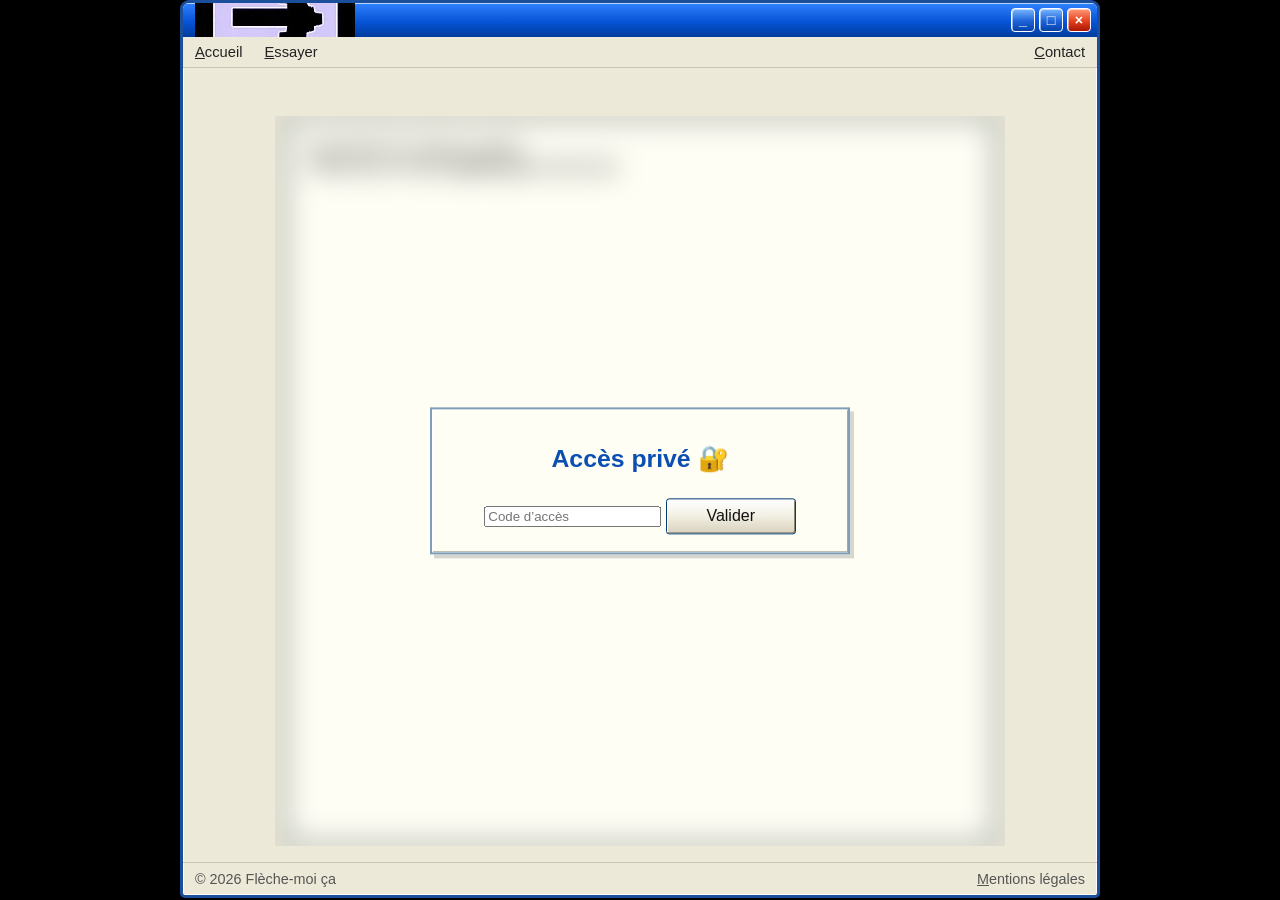
==== commit 10069723: "Mise à jour du site" ====
--- a/grilletest.html
+++ b/grilletest.html
@@ -16,8 +16,11 @@
   <div class="xp-desktop">
     <div class="xp-window grid-window">
 
-      <div class="xp-titlebar">
-        <div class="xp-title">Flèche-moi ça.exe</div>
+        <div class="xp-titlebar">
+            <div class="xp-title">
+            <img src="/Images/favicon.png?v=2" alt="" class="titlebar-icon">
+            <span>Flèche-moi ça.exe</span>
+        </div>
 
         <div class="xp-window-buttons">
           <button aria-label="Réduire">_</button>
@@ -28,8 +31,9 @@
 
       <div class="xp-menu-bar">
         <a href="/" class="menu-link">Accueil</a>
-        <a href="/grilletest.html" class="menu-link">Essayer</a>
-        <a href="mailto:contact@flechemoica.fr" class="menu-contact">Contact</a>
+<a href="/grilletest.html" class="menu-link">Essayer</a>
+<button type="button" class="menu-contact finish-menu-link" id="finish-button" hidden>Terminer</button>
+<a href="mailto:contact@flechemoica.fr" class="menu-contact">Contact</a>
       </div>
 
       <header class="xp-header grid-header">
@@ -55,12 +59,6 @@
           </div>
 
           <div class="game-timer" id="game-timer">00:00</div>
-
-          <div class="finish-button-wrap">
-            <button type="button" class="xp-button finish-button" id="finish-button" hidden>
-              Terminer
-            </button>
-          </div>
 
           <div class="crossword-grid game-blurred" id="crossword-grid"></div>
         </section>
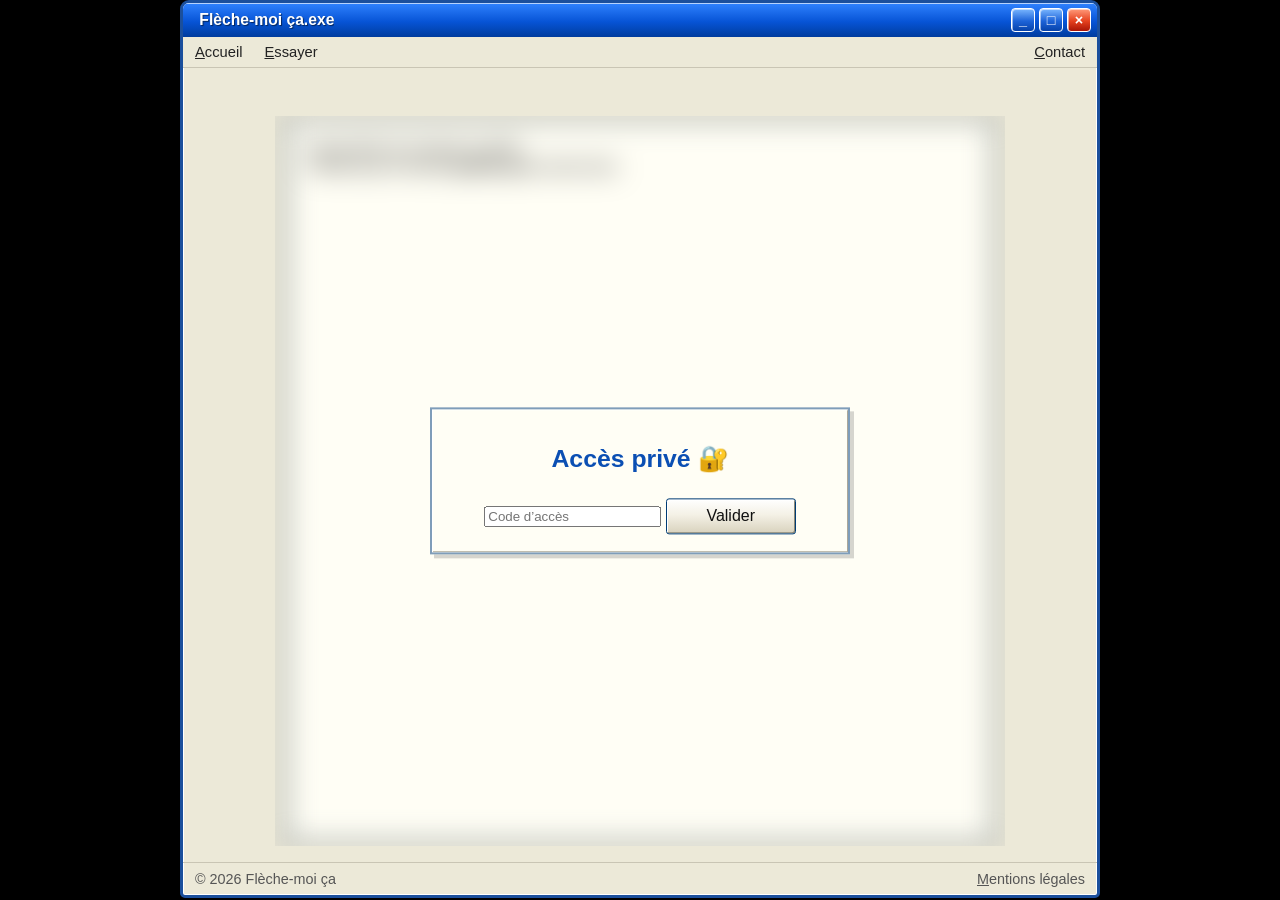
==== commit 7600ceab: "Update automatique" ====
--- a/grilletest.html
+++ b/grilletest.html
@@ -3,9 +3,11 @@
 <head>
   <meta charset="UTF-8">
   <meta name="viewport" content="width=device-width, initial-scale=1.0">
-  <title>Flèche-moi ça - Essayer</title>
+  <title>Essayer — Flèche-moi ça</title>
   <link rel="stylesheet" href="style.css">
-  <link rel="icon" type="image/png" href="Images/favicon.png">
+  <link rel="shortcut icon" href="/assets/images/favicon.ico">
+  <link rel="apple-touch-icon" href="/assets/images/icon.png">
+  <meta name="theme-color" content="#000000">
 </head>
 <script>
   document.addEventListener('contextmenu', (event) => {
@@ -18,7 +20,7 @@
 
         <div class="xp-titlebar">
             <div class="xp-title">
-            <img src="/Images/favicon.png?v=2" alt="" class="titlebar-icon">
+            <img src="/assets/images/icon.png" alt="" class="titlebar-icon">
             <span>Flèche-moi ça.exe</span>
         </div>
 
@@ -632,4 +634,4 @@
     initGrid();
   </script>
 </body>
-</html>+</html>
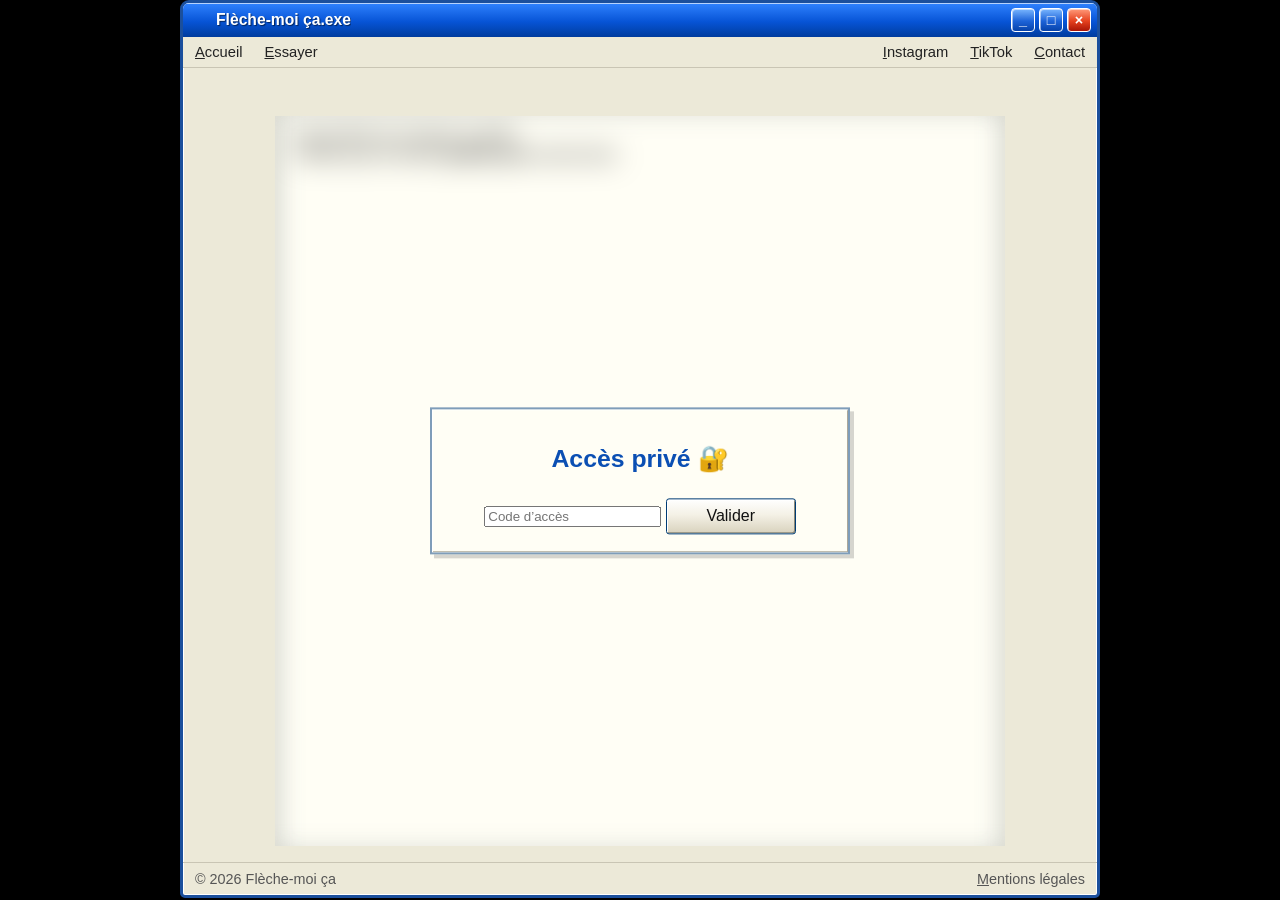
==== commit fe418c12: "Update automatique" ====
--- a/grilletest.html
+++ b/grilletest.html
@@ -33,9 +33,10 @@
 
       <div class="xp-menu-bar">
         <a href="/" class="menu-link">Accueil</a>
-<a href="/grilletest.html" class="menu-link">Essayer</a>
-<button type="button" class="menu-contact finish-menu-link" id="finish-button" hidden>Terminer</button>
-<a href="mailto:contact@flechemoica.fr" class="menu-contact">Contact</a>
+        <a href="/grilletest.html" class="menu-link">Essayer</a>
+        <a href="https://www.instagram.com/flechemoica/" class="menu-contact" target="_blank" rel="noopener noreferrer" aria-label="Instagram">Instagram</a>
+        <a href="https://www.tiktok.com/@flechemoica" class="menu-contact" target="_blank" rel="noopener noreferrer" aria-label="TikTok">TikTok</a>
+        <a href="mailto:contact@flechemoica.fr" class="menu-contact" aria-label="Envoyer un mail">Contact</a>
       </div>
 
       <header class="xp-header grid-header">
--- a/style.css
+++ b/style.css
@@ -76,6 +76,9 @@
   white-space: nowrap;
   text-overflow: ellipsis;
   font-size: 0.98rem;
+  display: flex;
+  align-items: center;
+  gap: 5px;
 }
 
 .xp-window-buttons {
@@ -141,9 +144,20 @@
   text-decoration: underline;
 }
 
-.xp-menu-bar a:last-child,
+.xp-menu-bar a:last-child {
+  margin-left: 0;
+}
+
 .menu-contact {
+  margin-left: 0;
+}
+
+.xp-menu-bar a[aria-label="Instagram"] {
   margin-left: auto;
+}
+
+.xp-menu-bar a[href^="mailto:"] {
+  margin-left: 0;
 }
 
 .xp-header {
@@ -151,6 +165,13 @@
   text-align: center;
   min-width: 0;
   overflow: hidden;
+}
+
+.main-logo {
+  display: block;
+  width: min(320px, 80%);
+  height: auto;
+  margin: 0 auto;
 }
 
 
@@ -422,7 +443,7 @@
   flex: 1;
   min-height: 0;
   width: 100%;
-  padding: 1px 3px;
+  padding: 3px 3px 1px;
   box-sizing: border-box;
   overflow: visible;
   display: flex;
@@ -482,25 +503,27 @@
   position: relative;
   z-index: 1;
   text-align: center;
+  padding-top: 0;
   text-transform: uppercase;
   font-family: Arial, Helvetica, sans-serif;
   font-variant-ligatures: none;
   text-rendering: geometricPrecision;
   -webkit-font-smoothing: antialiased;
-  display: -webkit-box;
-  -webkit-box-orient: vertical;
-  -webkit-line-clamp: 5;
+  display: flex;
+  align-items: center;
+  justify-content: center;
+  flex-direction: column;
   overflow-wrap: normal;
   word-break: keep-all;
   hyphens: none;
   white-space: normal;
-  line-height: 0.95;
+  line-height: 1.12;
 }
 
 .double-definition-cell .definition-text {
-  -webkit-line-clamp: 2;
-  font-size: 0.78em;
-  line-height: 0.95;
+  font-size: 0.72em;
+  line-height: 1.18;
+  transform: translateY(1px);
 }
 
 .definition-arrow {
@@ -702,6 +725,10 @@
     padding: 18px 12px 10px;
   }
 
+  .main-logo {
+    width: min(240px, 82%);
+  }
+
   .xp-header h1 {
     font-size: 2.2rem;
     max-width: 100%;
@@ -755,11 +782,22 @@
   }
 
   .definition-item {
-    padding: 2px;
+    padding: 3px 2px 1px;
   }
 
   .definition-cell {
-    font-size: clamp(0.24rem, 1.25vw, 0.56rem);
+    font-size: clamp(0.2rem, 1.05vw, 0.48rem);
+  }
+
+  .definition-text {
+    line-height: 1.18;
+    transform: translateY(1px);
+  }
+
+  .double-definition-cell .definition-text {
+    font-size: 0.66em;
+    line-height: 1.22;
+    transform: translateY(1px);
   }
 }
 
@@ -767,6 +805,7 @@
 .crossword-wrap,
 .crossword-wrapper {
   position: relative;
+  overflow: hidden;
 }
 
 .game-start-panel {
@@ -800,5 +839,30 @@
 
 .game-blurred {
   filter: blur(14px);
+  transform: scale(1.04);
+  transform-origin: center;
   pointer-events: none;
-  user-select: none;}+  user-select: none;
+}
+
+.finish-menu-link {
+  background: none;
+  border: 0;
+  padding: 0;
+  font: inherit;
+  color: inherit;
+  cursor: pointer;
+}
+
+.finish-menu-link[hidden] {
+  display: none;
+}
+
+.titlebar-icon {
+  width: 16px;
+  height: 16px;
+  object-fit: contain;
+  flex-shrink: 0;
+  image-rendering: pixelated;
+  filter: drop-shadow(1px 1px 1px rgba(0, 0, 0, 0.55));
+}
